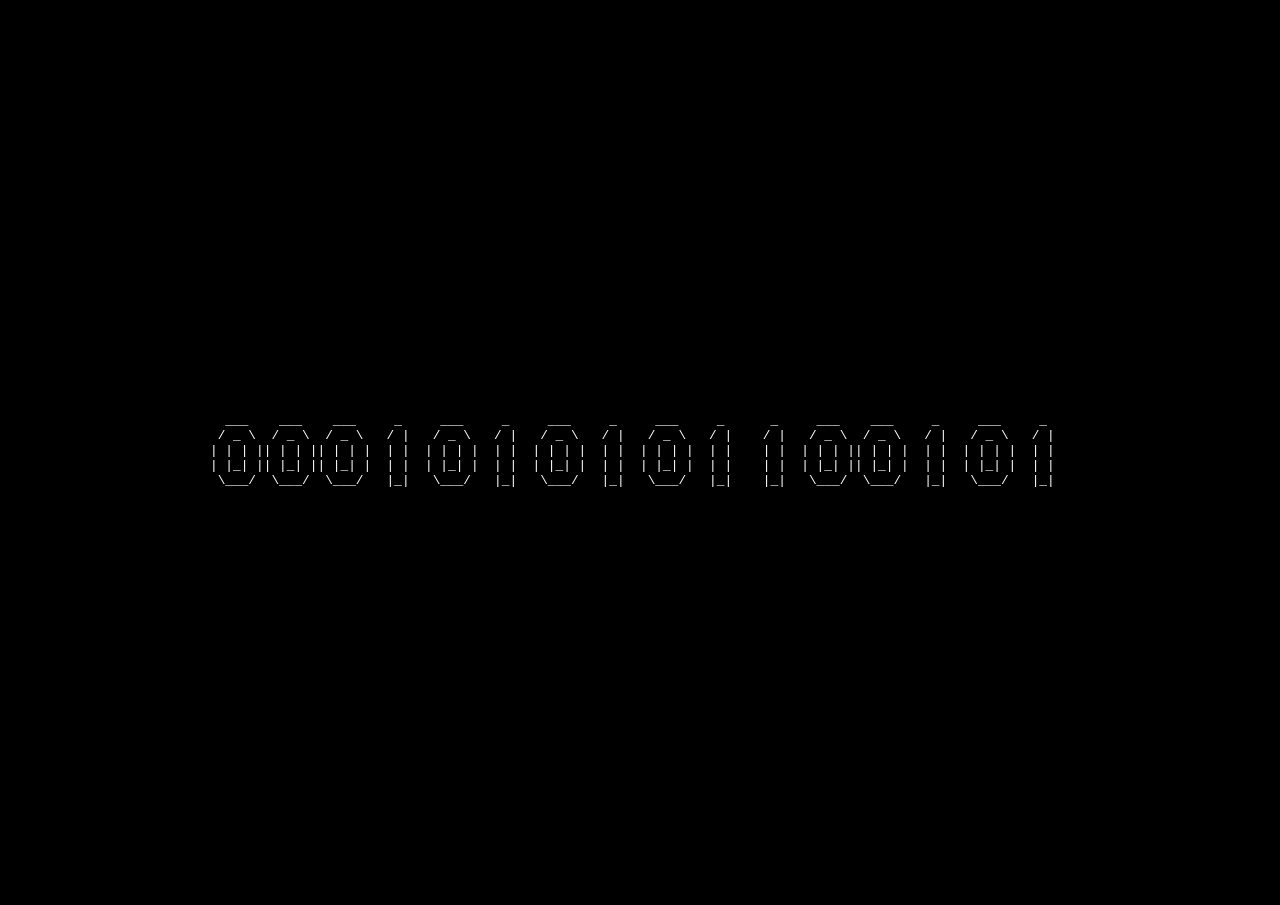
==== index.html @ a030b392 "code optimized / fixed 12hr time now it takes 1 sec to update instead of 2 sec for update of 1 sec." ====
<html lang="en">
  <head>
    <meta charset="utf-8">
    <meta name="viewport" content="width=device-width, initial-scale=1.0">
    <title>CKV Klok</title>
    <style>
        body {
            background-color: black;
            overflow: hidden;
        }
        .a {
            display: flex;
            justify-content: center;  /* Centers horizontally */
            align-items: center;      /* Centers vertically */
            height: 100vh;
            color: white;
            font-size: 1vw;
            height: 100%;
            overflow: hidden;
        }
    </style>
    <script>
        document.addEventListener("DOMContentLoaded", function() {
            function getSeconds() {
                const d = new Date();
                const hours = (d.getHours() >= 12) ? (d.getHours()-12) : d.getHours(); 
                const totalSeconds = (hours * 3600) + (d.getMinutes() * 60) + d.getSeconds();
                dec2bin2acii_update(totalSeconds);
            }

            function dec2bin2acii_update(dec) {

                const bin = (dec >>> 0).toString(2).padStart(16, "0");

                const charString1 = [];
                const charString2 = [];
                const charString3 = [];
                const charString4 = [];
                const charString5 = [];

 
                for (let i = 0; i < bin.length; i++) {
                    const char = bin[i];

                    const isZero = (char === '0');
                    const part1 = isZero ? "  ___  " : "   _   ";
                    const part2 = isZero ? " / _ \\ " : "  / |  ";
                    const part3 = isZero ? "| | | |" : "  | |  ";
                    const part4 = isZero ? "| |_| |" : "  | |  ";
                    const part5 = isZero ? " \\___/ " : "  |_|  ";

                    if (i === 15) {
                        charString1.push(part1 + "<br>");
                        charString2.push(part2 + "<br>");
                        charString3.push(part3 + "<br>");
                        charString4.push(part4 + "<br>");
                        charString5.push(part5 + "<br>");
                    } else {
                        charString1.push(part1);
                        charString2.push(part2);
                        charString3.push(part3);
                        charString4.push(part4);
                        charString5.push(part5);
                    }
                }

                const string = charString1.join('') + charString2.join('') + charString3.join('') + charString4.join('') + charString5.join('');
                document.getElementById("time").innerHTML = string;
            }

            setInterval(getSeconds, 1000);
        });
    </script>
  </head>
  <body>
    <div class="wrap">
      <pre><code id="time" class="a">
  ___    ___    ___    ___    ___    ___    ___    ___    ___    ___    ___    ___    ___    ___    ___    ___  
 / _ \  / _ \  / _ \  / _ \  / _ \  / _ \  / _ \  / _ \  / _ \  / _ \  / _ \  / _ \  / _ \  / _ \  / _ \  / _ \ 
| | | || | | || | | || | | || | | || | | || | | || | | || | | || | | || | | || | | || | | || | | || | | || | | |
| |_| || |_| || |_| || |_| || |_| || |_| || |_| || |_| || |_| || |_| || |_| || |_| || |_| || |_| || |_| || |_| |
 \___/  \___/  \___/  \___/  \___/  \___/  \___/  \___/  \___/  \___/  \___/  \___/  \___/  \___/  \___/  \___/ 
      </code></pre>
    </div>
  </body>
</html>
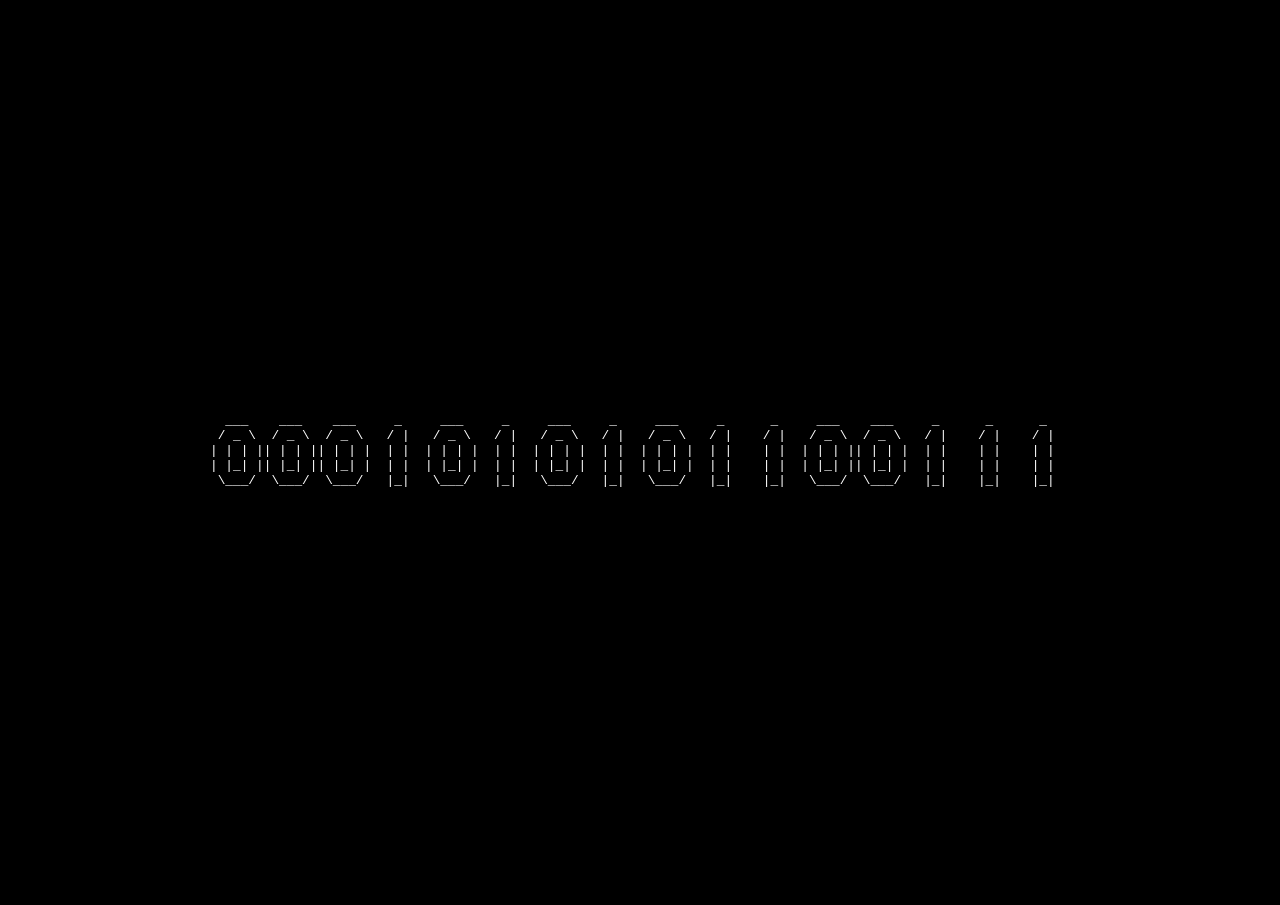
==== commit e3b95a40: "Update index.html Fixed mobile scaling issue when rotated" ====
--- a/index.html
+++ b/index.html
@@ -17,6 +17,9 @@
             font-size: 1vw;
             height: 100%;
             overflow: hidden;
+        }
+        @media only screen nd (min-width: 600px) {
+        	.a {font-size: 0.8vw;}
         }
     </style>
     <script>
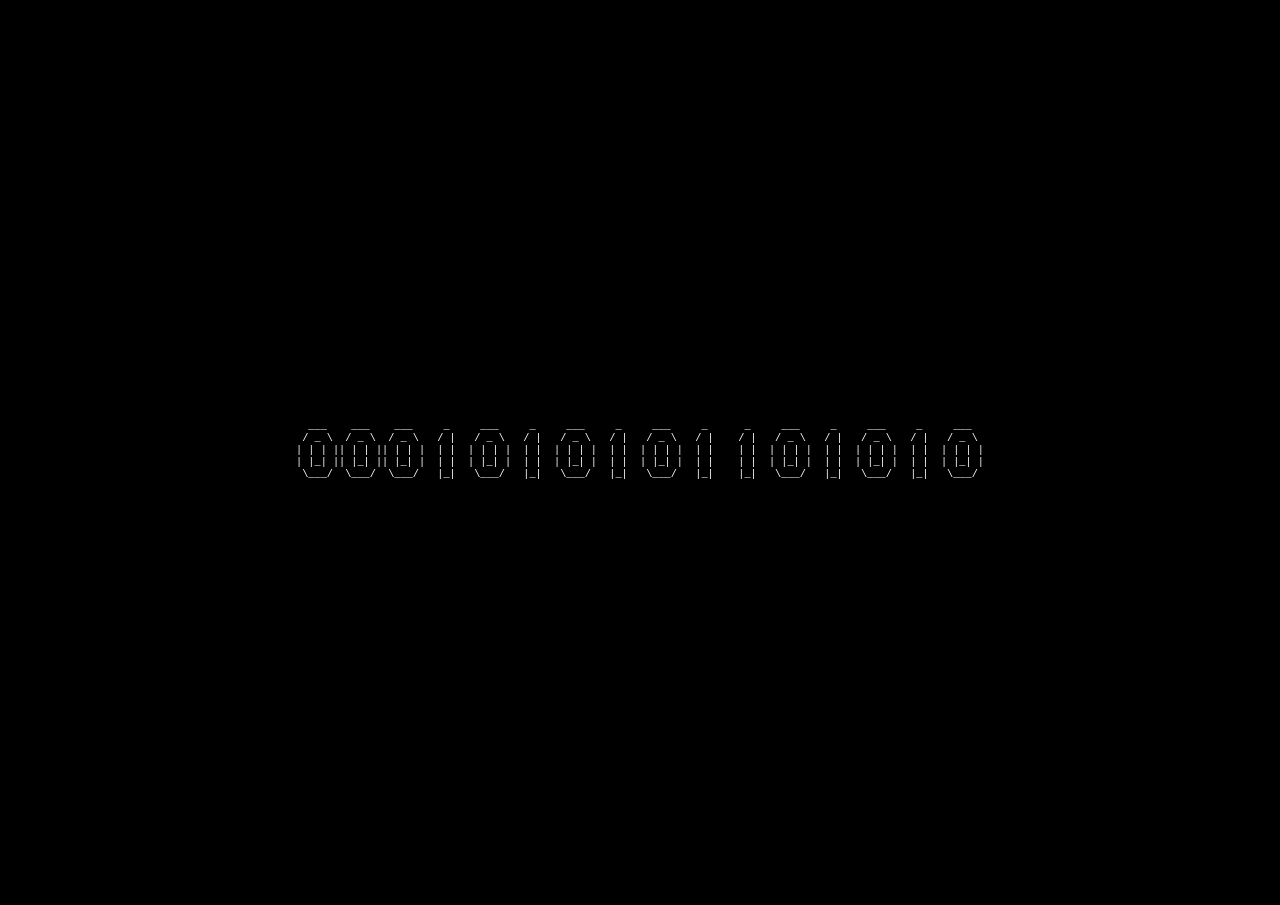
==== commit bbb023de: "Update index.html Typo fix" ====
--- a/index.html
+++ b/index.html
@@ -17,9 +17,9 @@
             font-size: 1vw;
             height: 100%;
             overflow: hidden;
-        }
-        @media only screen nd (min-width: 600px) {
-        	.a {font-size: 0.8vw;}
+        }
+        @media only screen and (min-width: 600px) {
+        	.a {font-size: 0.8vw;}
         }
     </style>
     <script>
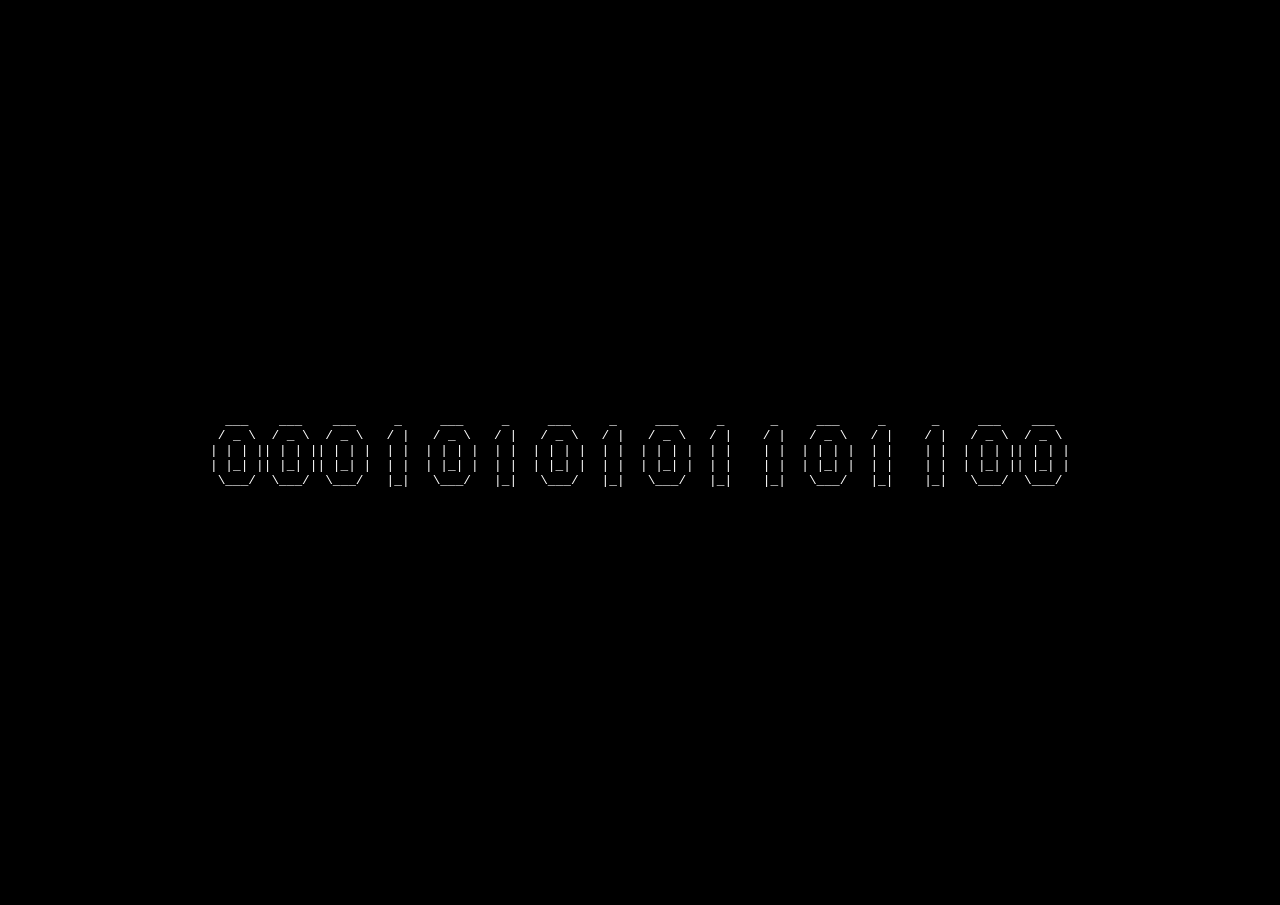
==== commit 2ec44e06: "Update index.html Stupid safari fix" ====
--- a/index.html
+++ b/index.html
@@ -6,7 +6,8 @@
     <style>
         body {
             background-color: black;
-            overflow: hidden;
+            overflow: hidden;
+            ‑webkit‑text‑size‑adjust: 100%;
         }
         .a {
             display: flex;
@@ -16,10 +17,8 @@
             color: white;
             font-size: 1vw;
             height: 100%;
-            overflow: hidden;
-        }
-        @media only screen and (min-width: 600px) {
-        	.a {font-size: 0.8vw;}
+            overflow: hidden;
+            ‑webkit‑text‑size‑adjust: 100%;
         }
     </style>
     <script>
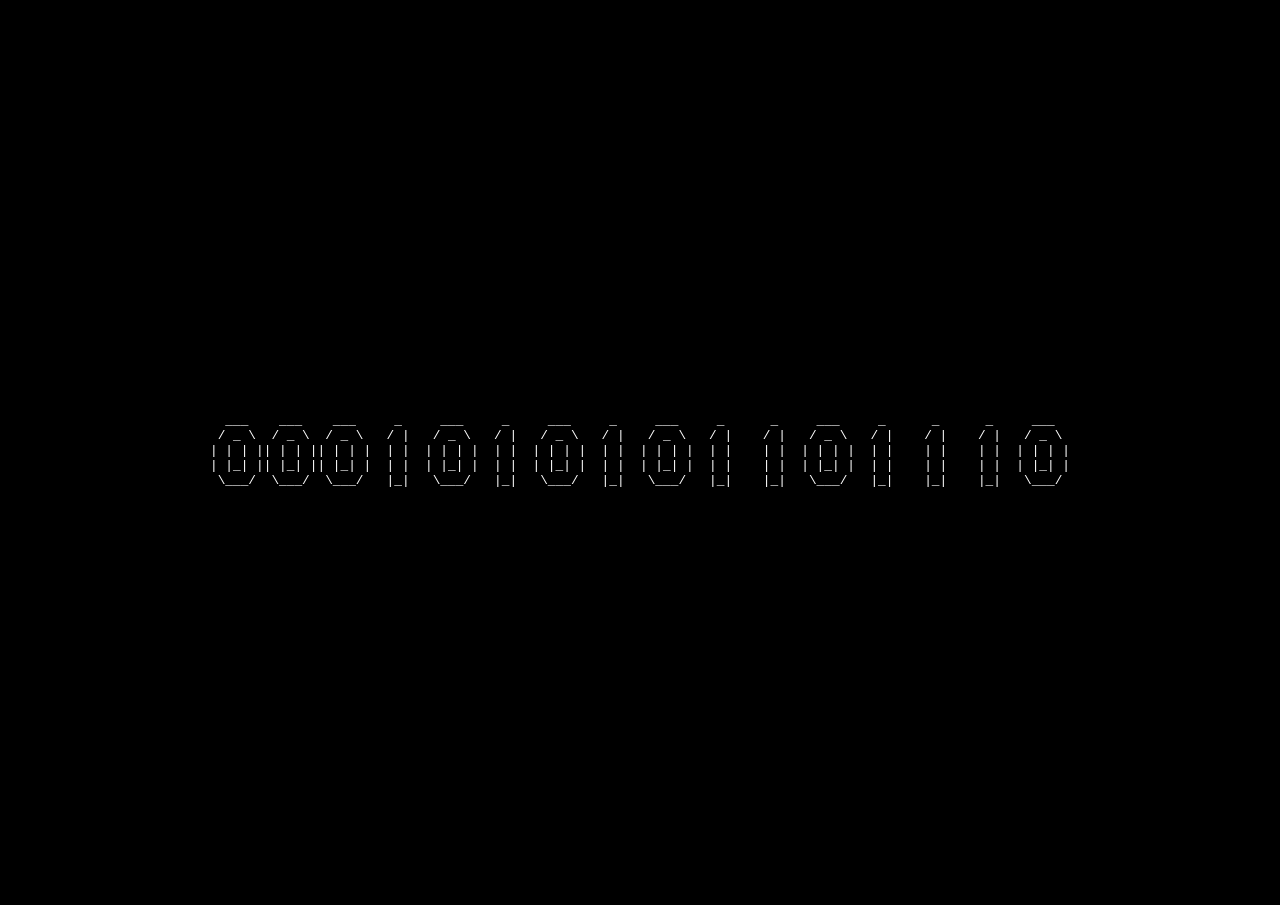
==== commit fb47c951: "Update index.html Stupid safari fix v2" ====
--- a/index.html
+++ b/index.html
@@ -3,11 +3,13 @@
     <meta charset="utf-8">
     <meta name="viewport" content="width=device-width, initial-scale=1.0">
     <title>CKV Klok</title>
-    <style>
+    <style>
+  			html {
+        		‑webkit‑text‑size‑adjust: 100%; 
+        }
         body {
             background-color: black;
-            overflow: hidden;
-            ‑webkit‑text‑size‑adjust: 100%;
+            overflow: hidden;
         }
         .a {
             display: flex;
@@ -17,8 +19,7 @@
             color: white;
             font-size: 1vw;
             height: 100%;
-            overflow: hidden;
-            ‑webkit‑text‑size‑adjust: 100%;
+            overflow: hidden;
         }
     </style>
     <script>
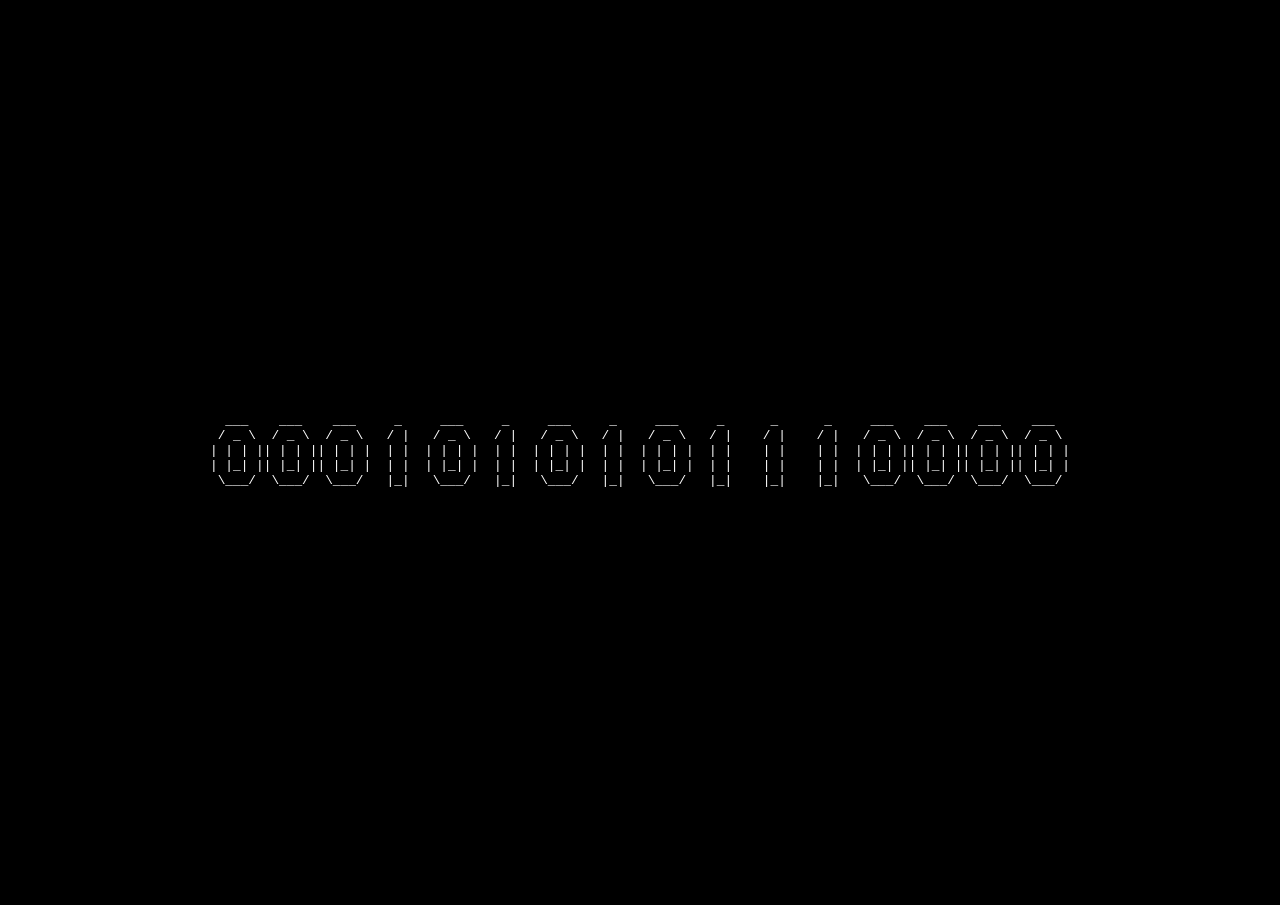
==== commit cb06e22a: "Update index.html Stupid safari fix v3" ====
--- a/index.html
+++ b/index.html
@@ -1,7 +1,7 @@
 <html lang="en">
   <head>
     <meta charset="utf-8">
-    <meta name="viewport" content="width=device-width, initial-scale=1.0">
+    <meta name="viewport" content="width=device-width, initial-scale=1.0, user-scalable=0">
     <title>CKV Klok</title>
     <style>
   			html {
@@ -78,11 +78,11 @@
   <body>
     <div class="wrap">
       <pre><code id="time" class="a">
-  ___    ___    ___    ___    ___    ___    ___    ___    ___    ___    ___    ___    ___    ___    ___    ___  
- / _ \  / _ \  / _ \  / _ \  / _ \  / _ \  / _ \  / _ \  / _ \  / _ \  / _ \  / _ \  / _ \  / _ \  / _ \  / _ \ 
-| | | || | | || | | || | | || | | || | | || | | || | | || | | || | | || | | || | | || | | || | | || | | || | | |
-| |_| || |_| || |_| || |_| || |_| || |_| || |_| || |_| || |_| || |_| || |_| || |_| || |_| || |_| || |_| || |_| |
- \___/  \___/  \___/  \___/  \___/  \___/  \___/  \___/  \___/  \___/  \___/  \___/  \___/  \___/  \___/  \___/ 
+  ___    ___    ___    ___    ___    ___    ___    ___    ___    ___    ___    ___    ___    ___    ___    ___  <br>
+ / _ \  / _ \  / _ \  / _ \  / _ \  / _ \  / _ \  / _ \  / _ \  / _ \  / _ \  / _ \  / _ \  / _ \  / _ \  / _ \ <br>
+| | | || | | || | | || | | || | | || | | || | | || | | || | | || | | || | | || | | || | | || | | || | | || | | |<br>
+| |_| || |_| || |_| || |_| || |_| || |_| || |_| || |_| || |_| || |_| || |_| || |_| || |_| || |_| || |_| || |_| |<br>
+ \___/  \___/  \___/  \___/  \___/  \___/  \___/  \___/  \___/  \___/  \___/  \___/  \___/  \___/  \___/  \___/ <br>
       </code></pre>
     </div>
   </body>
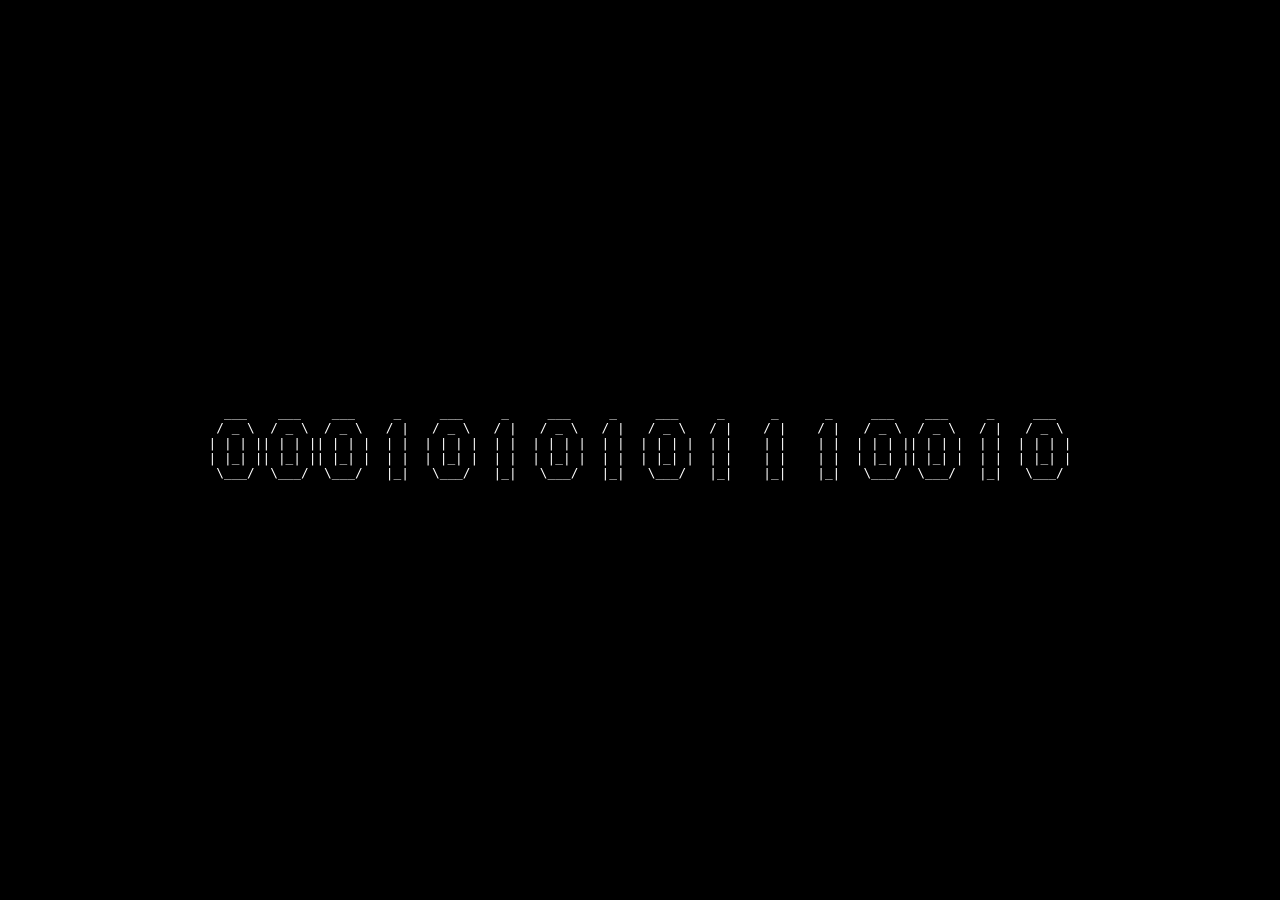
==== commit 037bfb8f: "Update index.html bc me do stupid stuff with landscape fix, but now fixed" ====
--- a/index.html
+++ b/index.html
@@ -3,24 +3,25 @@
     <meta charset="utf-8">
     <meta name="viewport" content="width=device-width, initial-scale=1.0, user-scalable=0">
     <title>CKV Klok</title>
-    <style>
-  			html {
-        		‑webkit‑text‑size‑adjust: 100%; 
-        }
+    <style>
         body {
             background-color: black;
             overflow: hidden;
+            margin: 0px;
         }
         .a {
             display: flex;
+            height: 100vh;
             justify-content: center;  /* Centers horizontally */
             align-items: center;      /* Centers vertically */
-            height: 100vh;
             color: white;
             font-size: 1vw;
-            height: 100%;
             overflow: hidden;
         }
+        .pre {
+            margin: 0px;
+        }
+
     </style>
     <script>
         document.addEventListener("DOMContentLoaded", function() {
@@ -57,7 +58,7 @@
                         charString2.push(part2 + "<br>");
                         charString3.push(part3 + "<br>");
                         charString4.push(part4 + "<br>");
-                        charString5.push(part5 + "<br>");
+                        charString5.push(part5 + "<br><br>");
                     } else {
                         charString1.push(part1);
                         charString2.push(part2);
@@ -69,6 +70,7 @@
 
                 const string = charString1.join('') + charString2.join('') + charString3.join('') + charString4.join('') + charString5.join('');
                 document.getElementById("time").innerHTML = string;
+                
             }
 
             setInterval(getSeconds, 1000);
@@ -77,12 +79,13 @@
   </head>
   <body>
     <div class="wrap">
-      <pre><code id="time" class="a">
-  ___    ___    ___    ___    ___    ___    ___    ___    ___    ___    ___    ___    ___    ___    ___    ___  <br>
- / _ \  / _ \  / _ \  / _ \  / _ \  / _ \  / _ \  / _ \  / _ \  / _ \  / _ \  / _ \  / _ \  / _ \  / _ \  / _ \ <br>
-| | | || | | || | | || | | || | | || | | || | | || | | || | | || | | || | | || | | || | | || | | || | | || | | |<br>
-| |_| || |_| || |_| || |_| || |_| || |_| || |_| || |_| || |_| || |_| || |_| || |_| || |_| || |_| || |_| || |_| |<br>
- \___/  \___/  \___/  \___/  \___/  \___/  \___/  \___/  \___/  \___/  \___/  \___/  \___/  \___/  \___/  \___/ <br>
+      <pre class="pre"><code id="time" class="a">
+  ___    ___    ___    ___    ___    ___    ___    ___    ___    ___    ___    ___    ___    ___    ___    ___  
+ / _ \  / _ \  / _ \  / _ \  / _ \  / _ \  / _ \  / _ \  / _ \  / _ \  / _ \  / _ \  / _ \  / _ \  / _ \  / _ \ 
+| | | || | | || | | || | | || | | || | | || | | || | | || | | || | | || | | || | | || | | || | | || | | || | | |
+| |_| || |_| || |_| || |_| || |_| || |_| || |_| || |_| || |_| || |_| || |_| || |_| || |_| || |_| || |_| || |_| |
+ \___/  \___/  \___/  \___/  \___/  \___/  \___/  \___/  \___/  \___/  \___/  \___/  \___/  \___/  \___/  \___/ 
+ 
       </code></pre>
     </div>
   </body>
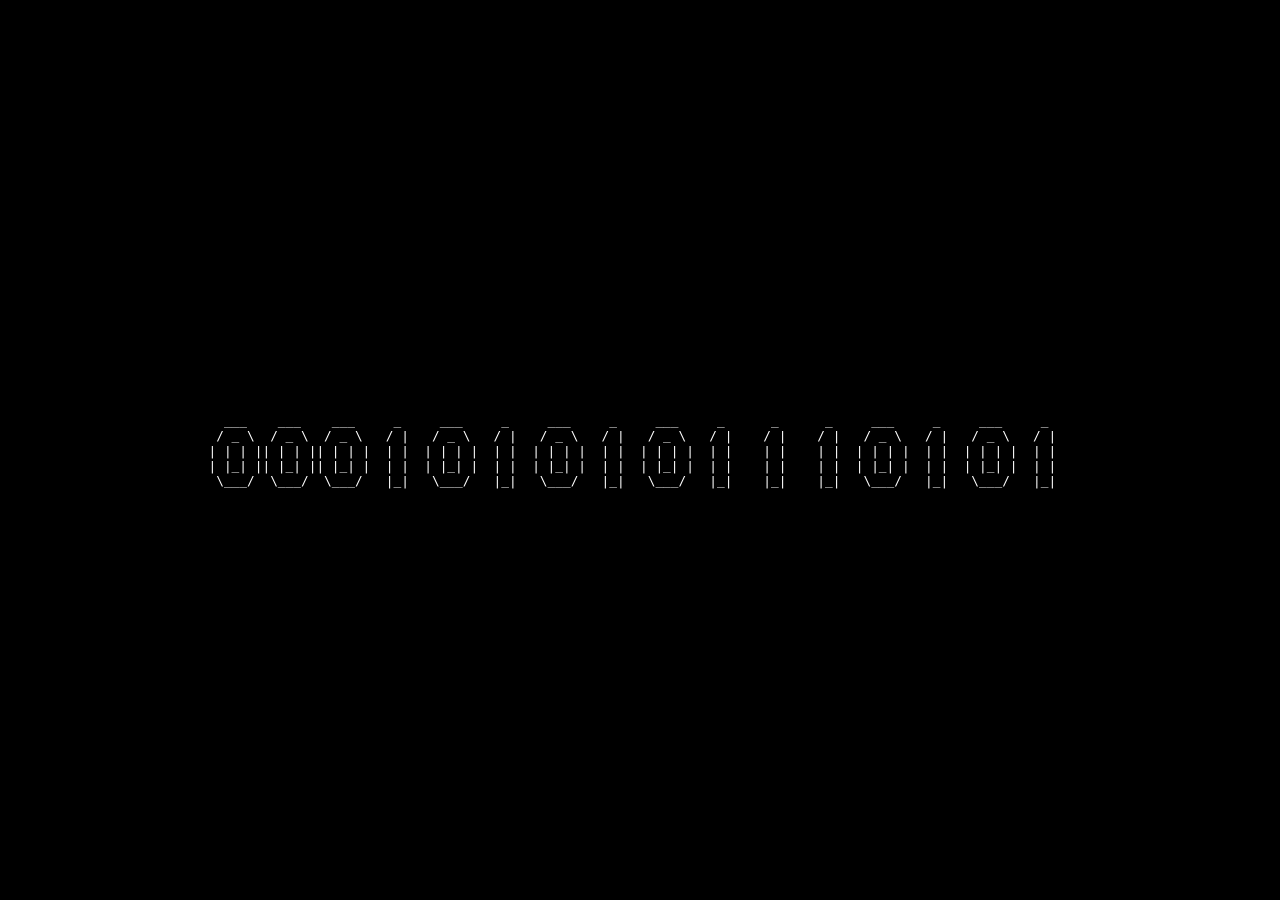
==== commit efc77175: "Refactor for speed and selection menu" ====
--- a/index.html
+++ b/index.html
@@ -1,92 +1,30 @@
+<!DOCTYPE html>
 <html lang="en">
-  <head>
-    <meta charset="utf-8">
-    <meta name="viewport" content="width=device-width, initial-scale=1.0, user-scalable=0">
+<head>
+    <meta charset="UTF-8">
+    <meta name="viewport" content="width=device-width, initial-scale=1.0">
     <title>CKV Klok</title>
-    <style>
-        body {
-            background-color: black;
-            overflow: hidden;
-            margin: 0px;
-        }
-        .a {
-            display: flex;
-            height: 100vh;
-            justify-content: center;  /* Centers horizontally */
-            align-items: center;      /* Centers vertically */
-            color: white;
-            font-size: 1vw;
-            overflow: hidden;
-        }
-        .pre {
-            margin: 0px;
-        }
-
-    </style>
-    <script>
-        document.addEventListener("DOMContentLoaded", function() {
-            function getSeconds() {
-                const d = new Date();
-                const hours = (d.getHours() >= 12) ? (d.getHours()-12) : d.getHours(); 
-                const totalSeconds = (hours * 3600) + (d.getMinutes() * 60) + d.getSeconds();
-                dec2bin2acii_update(totalSeconds);
-            }
-
-            function dec2bin2acii_update(dec) {
-
-                const bin = (dec >>> 0).toString(2).padStart(16, "0");
-
-                const charString1 = [];
-                const charString2 = [];
-                const charString3 = [];
-                const charString4 = [];
-                const charString5 = [];
-
- 
-                for (let i = 0; i < bin.length; i++) {
-                    const char = bin[i];
-
-                    const isZero = (char === '0');
-                    const part1 = isZero ? "  ___  " : "   _   ";
-                    const part2 = isZero ? " / _ \\ " : "  / |  ";
-                    const part3 = isZero ? "| | | |" : "  | |  ";
-                    const part4 = isZero ? "| |_| |" : "  | |  ";
-                    const part5 = isZero ? " \\___/ " : "  |_|  ";
-
-                    if (i === 15) {
-                        charString1.push(part1 + "<br>");
-                        charString2.push(part2 + "<br>");
-                        charString3.push(part3 + "<br>");
-                        charString4.push(part4 + "<br>");
-                        charString5.push(part5 + "<br><br>");
-                    } else {
-                        charString1.push(part1);
-                        charString2.push(part2);
-                        charString3.push(part3);
-                        charString4.push(part4);
-                        charString5.push(part5);
-                    }
-                }
-
-                const string = charString1.join('') + charString2.join('') + charString3.join('') + charString4.join('') + charString5.join('');
-                document.getElementById("time").innerHTML = string;
-                
-            }
-
-            setInterval(getSeconds, 1000);
-        });
-    </script>
-  </head>
-  <body>
-    <div class="wrap">
-      <pre class="pre"><code id="time" class="a">
-  ___    ___    ___    ___    ___    ___    ___    ___    ___    ___    ___    ___    ___    ___    ___    ___  
- / _ \  / _ \  / _ \  / _ \  / _ \  / _ \  / _ \  / _ \  / _ \  / _ \  / _ \  / _ \  / _ \  / _ \  / _ \  / _ \ 
-| | | || | | || | | || | | || | | || | | || | | || | | || | | || | | || | | || | | || | | || | | || | | || | | |
-| |_| || |_| || |_| || |_| || |_| || |_| || |_| || |_| || |_| || |_| || |_| || |_| || |_| || |_| || |_| || |_| |
- \___/  \___/  \___/  \___/  \___/  \___/  \___/  \___/  \___/  \___/  \___/  \___/  \___/  \___/  \___/  \___/ 
- 
-      </code></pre>
+    <script src="./script.js"></script>
+    <link rel="stylesheet" href="./style.css">
+</head>
+<body>
+    <div class="wrapper">
+        <div class="selectDiv" id="selectDiv">
+                <div class="setTitle">Settings</div>
+                <div class="digitwrap">
+                    <button onClick="toggleAllOnes()" class="switchBtn">
+                        <code id="allOnesState">[ ]</code>
+                        ​ All 1's
+                    </button>
+                    <button onClick="toggle24HourFormat()" class="switchBtn"> 
+                        <code id="24hrsState">[ ]</code>
+                        ​ 24-Hour Format
+                    </button>
+                </div>
+        </div>
+        <pre class="pre" id="pre">
+            <code id="digits" class="time"></code>
+        </pre>
     </div>
-  </body>
-</html>
+</body>
+</html>
--- a/style.css
+++ b/style.css
@@ -0,0 +1,83 @@
+body, html {
+    
+    background-color: black;
+    overflow: hidden;
+    margin: 0px;
+    height: 100vh;
+    width: 100vw;
+}
+
+.pre {
+    margin: 0px;
+    color: black;
+    background-color: black;
+    display: flex;
+    justify-content: center;
+    align-items: center;
+    height: 100vh;
+    width: 100vw;
+    display: flex;
+}
+
+.wrapper {
+    display: flex;
+    justify-content: center;
+    align-items: center;
+    height: 100vh;
+    width: 100vw;
+}
+
+.time {
+    display: flex;
+    justify-content: center;
+    align-items: center;
+    flex-direction: row;
+    font-size: 1vw;
+}
+
+.digit {
+    color: white;
+    font-family: monospace;
+    font-size: 1vw;
+}
+
+.selectDiv {
+    display: none;
+    font-family: monospace;
+    justify-content: center;
+    align-items: center;
+    flex-direction: column;
+    height: 90vh;
+    width: 90vw;
+    border-style: solid;
+    border-width: 5px;
+    border-color: white;
+}
+
+.switchBtn {    
+    display: flex;
+    flex-direction: row;
+    color: white;
+    font-size: 2.5vh;
+    text-align: center;
+    margin: 1vw;
+    background-color: transparent;
+    border-width: 0px;
+    border-radius: 0px;
+    
+}
+
+.setTitle {
+    color: white;
+    font-size: 3vh;
+    text-align: center;
+    margin: 0px;
+}
+
+.digitWrap {
+    display: flex;
+    font-family: monospace;
+    justify-content: center;
+    align-items: center;
+    flex-direction: row;
+}
